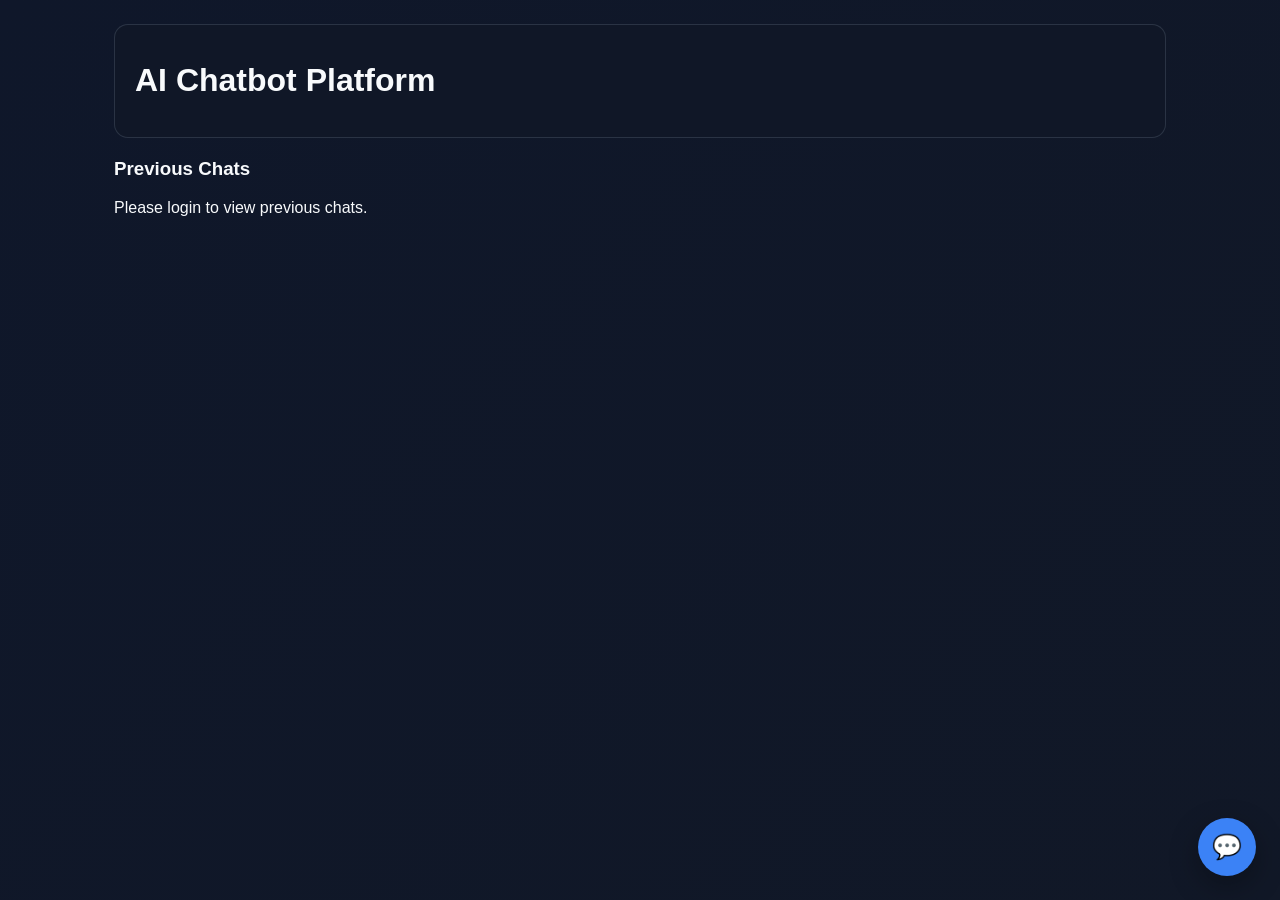
==== dashboard/index.html @ bbed1065 "Initial deployment-ready version" ====
<!DOCTYPE html>
<html lang="en">
<head>
<meta charset="UTF-8">
<meta name="viewport" content="width=device-width, initial-scale=1.0">
<title>Dashboard - AI Chatbot Platform</title>

<style>
*{box-sizing:border-box;margin:0;padding:0}

:root{
  --navy:#0f172a;
  --navy-hover:#172033;
  --cyan:#0ea5e9;
  --cyan-light:#e0f2fe;
  --bg:#f8fafc;
  --white:#fff;
  --border:#e2e8f0;
  --text:#0f172a;
  --muted:#64748b;
  --green:#16a34a;
  --green-bg:#dcfce7;
  --red:#dc2626;
  --red-bg:#fee2e2;
}

body{
  font-family:Inter,Arial,sans-serif;
  background:var(--bg);
  color:var(--text);
  min-height:100vh;
}

.dashboard{min-height:100vh}

.sidebar{
  position:fixed;
  left:0;
  top:0;
  bottom:0;
  width:248px;
  background:var(--navy);
  color:#fff;
  padding:24px 16px;
  z-index:100;
  overflow-y:auto;
}

.brand{
  display:flex;
  align-items:center;
  gap:11px;
  padding:0 8px 30px;
}

.brand-icon{
  width:30px;
  height:30px;
  border-radius:9px;
  background:linear-gradient(135deg,#38bdf8,#0ea5e9);
  display:flex;
  align-items:center;
  justify-content:center;
  font-size:11px;
  font-weight:800;
}

.brand h2{font-size:16px;line-height:1}
.brand h2 span{color:#38bdf8}
.brand small{
  display:block;
  margin-top:5px;
  color:#94a3b8;
  font-size:10px;
}

.menu-label{
  padding:0 10px 9px;
  color:#64748b;
  font-size:9px;
  font-weight:700;
  text-transform:uppercase;
  letter-spacing:.08em;
}

.nav{
  display:flex;
  flex-direction:column;
  gap:4px;
}

.nav a{
  position:relative;
  display:flex;
  align-items:center;
  gap:10px;
  color:#94a3b8;
  text-decoration:none;
  padding:10px 11px;
  border-radius:9px;
  font-size:12px;
  transition:.2s;
}

.nav a:hover{
  background:#172033;
  color:#fff;
}

.nav a.active{
  background:#172033;
  color:#fff;
}

.nav a.active:before{
  content:"";
  position:absolute;
  left:0;
  top:8px;
  bottom:8px;
  width:3px;
  border-radius:4px;
  background:#38bdf8;
}

.nav-icon{
  width:19px;
  text-align:center;
  font-size:14px;
}

.logout-area{
  position:absolute;
  left:16px;
  right:16px;
  bottom:20px;
}

.logout-btn{
  width:100%;
  border:1px solid #263449;
  background:#172033;
  color:#cbd5e1;
  padding:10px 11px;
  border-radius:9px;
  cursor:pointer;
  font-size:12px;
  text-align:left;
  transition:.2s;
}

.logout-btn:hover{
  background:#1e293b;
  color:#fff;
}

.main{
  margin-left:248px;
  width:calc(100% - 248px);
  min-height:100vh;
  padding:30px 32px 40px;
}

.topbar{
  display:flex;
  justify-content:space-between;
  align-items:center;
  gap:20px;
  margin-bottom:25px;
}

.title h1{
  font-size:29px;
  letter-spacing:-.6px;
  margin-bottom:5px;
}

.title p{
  color:var(--muted);
  font-size:12px;
}

.user-box{
  display:flex;
  align-items:center;
  gap:9px;
  background:#fff;
  border:1px solid var(--border);
  border-radius:11px;
  padding:8px 12px;
}

.user-avatar{
  width:32px;
  height:32px;
  border-radius:50%;
  background:var(--cyan-light);
  color:#0284c7;
  display:flex;
  align-items:center;
  justify-content:center;
  font-size:12px;
  font-weight:700;
}

.user-info strong{
  display:block;
  font-size:11px;
}

.user-info span{
  display:block;
  margin-top:3px;
  color:var(--muted);
  font-size:9px;
}

.error{
  display:none;
  background:var(--red-bg);
  color:#991b1b;
  border:1px solid #fecaca;
  border-radius:10px;
  padding:11px 13px;
  margin-bottom:18px;
  font-size:12px;
}

.stats{
  display:grid;
  grid-template-columns:repeat(4,minmax(0,1fr));
  gap:16px;
  margin-bottom:22px;
}

.card{
  background:#fff;
  border:1px solid var(--border);
  border-radius:14px;
  padding:20px;
  box-shadow:0 3px 12px rgba(15,23,42,.025);
}

.stat-card{transition:.2s}
.stat-card:hover{
  border-color:#cbd5e1;
  transform:translateY(-1px);
  box-shadow:0 8px 20px rgba(15,23,42,.06);
}

.stat-top{
  display:flex;
  justify-content:space-between;
  align-items:center;
  margin-bottom:14px;
}

.stat-label{
  color:var(--muted);
  font-size:11px;
  font-weight:650;
}

.stat-icon{
  width:36px;
  height:36px;
  border-radius:10px;
  background:var(--cyan-light);
  color:#0284c7;
  display:flex;
  align-items:center;
  justify-content:center;
  font-size:15px;
}

.stat-value{
  font-size:27px;
  font-weight:750;
  letter-spacing:-.5px;
}

.section{margin-bottom:20px}

.section-header{
  display:flex;
  justify-content:space-between;
  align-items:center;
  margin-bottom:12px;
}

.section-header h2{
  font-size:16px;
}

.section-header p{
  color:var(--muted);
  font-size:11px;
  margin-top:4px;
}

.client-summary{
  display:flex;
  align-items:center;
  justify-content:space-between;
  gap:20px;
}

.client-summary-left{
  display:flex;
  align-items:center;
  gap:13px;
}

.client-icon{
  width:42px;
  height:42px;
  border-radius:11px;
  background:linear-gradient(135deg,#e0f2fe,#bae6fd);
  color:#0284c7;
  display:flex;
  align-items:center;
  justify-content:center;
  font-weight:800;
}

.client-summary h3{
  font-size:14px;
  margin-bottom:4px;
}

.client-summary p{
  color:var(--muted);
  font-size:11px;
}

.status{
  display:inline-flex;
  align-items:center;
  gap:5px;
  background:var(--green-bg);
  color:#15803d;
  padding:5px 9px;
  border-radius:20px;
  font-size:9px;
  font-weight:700;
}

.status-dot{
  width:5px;
  height:5px;
  border-radius:50%;
  background:#16a34a;
}

.link-btn{
  border:0;
  background:var(--navy);
  color:#fff;
  border-radius:8px;
  padding:9px 12px;
  text-decoration:none;
  font-size:10px;
  font-weight:650;
}

.link-btn:hover{background:#1e293b}

.grid-2{
  display:grid;
  grid-template-columns:1fr 1fr;
  gap:16px;
}

.activity-item{
  display:flex;
  gap:11px;
  padding:12px 0;
  border-bottom:1px solid #f1f5f9;
}

.activity-item:last-child{border-bottom:0}

.activity-icon{
  width:32px;
  height:32px;
  border-radius:9px;
  background:#f0f9ff;
  color:#0284c7;
  display:flex;
  align-items:center;
  justify-content:center;
  flex-shrink:0;
}

.activity-item strong{
  display:block;
  font-size:11px;
}

.activity-item span{
  display:block;
  color:var(--muted);
  font-size:10px;
  margin-top:3px;
}

.quick-actions{
  display:grid;
  grid-template-columns:repeat(3,1fr);
  gap:12px;
}

.quick-action{
  display:flex;
  align-items:center;
  gap:10px;
  padding:14px;
  border:1px solid var(--border);
  border-radius:11px;
  text-decoration:none;
  color:var(--text);
  transition:.2s;
}

.quick-action:hover{
  border-color:#bae6fd;
  transform:translateY(-1px);
  box-shadow:0 5px 14px rgba(15,23,42,.05);
}

.quick-action-icon{
  width:35px;
  height:35px;
  border-radius:9px;
  background:#f0f9ff;
  display:flex;
  align-items:center;
  justify-content:center;
}

.quick-action strong{
  display:block;
  font-size:11px;
}

.quick-action span{
  display:block;
  color:var(--muted);
  font-size:9px;
  margin-top:3px;
}

@media(max-width:1050px){
  .stats{grid-template-columns:repeat(2,1fr)}
}

@media(max-width:900px){
  .sidebar{width:215px}
  .main{
    margin-left:215px;
    width:calc(100% - 215px);
  }
  .grid-2{grid-template-columns:1fr}
}

@media(max-width:760px){
  .sidebar{
    position:relative;
    width:100%;
    height:auto;
    padding-bottom:18px;
  }

  .logout-area{
    position:static;
    margin-top:15px;
  }

  .main{
    margin-left:0;
    width:100%;
    padding:22px 18px 35px;
  }

  .topbar{
    align-items:flex-start;
    flex-direction:column;
  }

  .user-box{width:100%}
}

@media(max-width:500px){
  .stats{grid-template-columns:1fr}
  .quick-actions{grid-template-columns:1fr}
  .client-summary{
    align-items:flex-start;
    flex-direction:column;
  }
}
</style>
</head>

<body>

<div class="dashboard">

<aside class="sidebar">

  <div class="brand">
    <div class="brand-icon">AI</div>
    <div>
      <h2>AI <span>Chatbot</span></h2>
      <small>Admin Platform</small>
    </div>
  </div>

  <div class="menu-label">Main Menu</div>

  <nav class="nav">
    <a href="index.html" class="active">
      <span class="nav-icon">📊</span>
      <span>Dashboard</span>
    </a>

    <a href="clients.html">
      <span class="nav-icon">👥</span>
      <span>Clients</span>
    </a>

    <a href="chatbot-settings.html">
      <span class="nav-icon">🤖</span>
      <span>Chatbot Settings</span>
    </a>

    <a href="knowledge-base.html">
      <span class="nav-icon">📚</span>
      <span>Knowledge Base</span>
    </a>

    <a href="conversations.html">
      <span class="nav-icon">💬</span>
      <span>Conversations</span>
    </a>

    <a href="analytics.html">
      <span class="nav-icon">📈</span>
      <span>Analytics</span>
    </a>
  </nav>

  <div class="logout-area">
    <button class="logout-btn" onclick="logout()">↪ &nbsp; Logout</button>
  </div>

</aside>

<main class="main">

  <div class="topbar">
    <div class="title">
      <h1>Dashboard</h1>
      <p>Overview of your AI chatbot platform.</p>
    </div>

    <div class="user-box">
      <div class="user-avatar" id="userAvatar">U</div>
      <div class="user-info">
        <strong id="userName">Loading...</strong>
        <span id="userRole">Authenticated</span>
      </div>
    </div>
  </div>

  <div class="error" id="errorBox"></div>

  <div class="stats">

    <div class="card stat-card">
      <div class="stat-top">
        <span class="stat-label">Clients</span>
        <div class="stat-icon">👥</div>
      </div>
      <div class="stat-value" id="clientCount">—</div>
    </div>

    <div class="card stat-card">
      <div class="stat-top">
        <span class="stat-label">Visitors</span>
        <div class="stat-icon">👤</div>
      </div>
      <div class="stat-value" id="visitorCount">—</div>
    </div>

    <div class="card stat-card">
      <div class="stat-top">
        <span class="stat-label">Conversations</span>
        <div class="stat-icon">💬</div>
      </div>
      <div class="stat-value" id="conversationCount">—</div>
    </div>

    <div class="card stat-card">
      <div class="stat-top">
        <span class="stat-label">Documents</span>
        <div class="stat-icon">📚</div>
      </div>
      <div class="stat-value" id="documentCount">—</div>
    </div>

  </div>

  <section class="section">

    <div class="section-header">
      <div>
        <h2>Clients</h2>
        <p>Manage your connected client chatbots.</p>
      </div>
      <a class="link-btn" href="clients.html">View All</a>
    </div>

    <div class="card" id="clientsContainer">
      <div class="activity-item">
        <div class="activity-icon">⏳</div>
        <div>
          <strong>Loading clients...</strong>
          <span>Please wait.</span>
        </div>
      </div>
    </div>

  </section>

  <div class="grid-2">

    <section class="section">

      <div class="section-header">
        <div>
          <h2>Platform Status</h2>
          <p>Current service status.</p>
        </div>
      </div>

      <div class="card">

        <div class="activity-item">
          <div class="activity-icon">✓</div>
          <div>
            <strong>API</strong>
            <span>Operational</span>
          </div>
          <span class="status" style="margin-left:auto">Online</span>
        </div>

        <div class="activity-item">
          <div class="activity-icon">🤖</div>
          <div>
            <strong>AI Chatbot</strong>
            <span>Response service</span>
          </div>
          <span class="status" style="margin-left:auto">Online</span>
        </div>

        <div class="activity-item">
          <div class="activity-icon">🗄️</div>
          <div>
            <strong>MongoDB</strong>
            <span>Database connection</span>
          </div>
          <span class="status" style="margin-left:auto">Online</span>
        </div>

      </div>

    </section>

    <section class="section">

      <div class="section-header">
        <div>
          <h2>Recent Activity</h2>
          <p>Latest platform activity.</p>
        </div>
      </div>

      <div class="card">

        <div class="activity-item">
          <div class="activity-icon">💬</div>
          <div>
            <strong>Conversations</strong>
            <span>Chatbot conversations are being recorded.</span>
          </div>
        </div>

        <div class="activity-item">
          <div class="activity-icon">📊</div>
          <div>
            <strong>Analytics</strong>
            <span>Live MongoDB analytics are available.</span>
          </div>
        </div>

        <div class="activity-item">
          <div class="activity-icon">🔐</div>
          <div>
            <strong>Authentication</strong>
            <span>Your dashboard session is active.</span>
          </div>
        </div>

      </div>

    </section>

  </div>

  <section class="section">

    <div class="section-header">
      <div>
        <h2>Quick Actions</h2>
        <p>Jump directly to common platform tasks.</p>
      </div>
    </div>

    <div class="card">
      <div class="quick-actions">

        <a class="quick-action" href="clients.html">
          <div class="quick-action-icon">👥</div>
          <div>
            <strong>Manage Clients</strong>
            <span>View and configure clients</span>
          </div>
        </a>

        <a class="quick-action" href="chatbot-settings.html">
          <div class="quick-action-icon">🤖</div>
          <div>
            <strong>Chatbot Settings</strong>
            <span>Configure your AI agent</span>
          </div>
        </a>

        <a class="quick-action" href="knowledge-base.html">
          <div class="quick-action-icon">📚</div>
          <div>
            <strong>Knowledge Base</strong>
            <span>Upload AI knowledge</span>
          </div>
        </a>

      </div>
    </div>

  </section>

</main>
</div>

<script>
const API_BASE="http://127.0.0.1:8000";

function getToken(){
  return localStorage.getItem("access_token") ||
    localStorage.getItem("accessToken") ||
    localStorage.getItem("token") ||
    sessionStorage.getItem("access_token") ||
    sessionStorage.getItem("accessToken") ||
    sessionStorage.getItem("token") || "";
}

function authHeaders(){
  const token=getToken();
  return token ? {Authorization:`Bearer ${token}`} : {};
}

async function apiFetch(url,options={}){
  const response=await fetch(url,{
    ...options,
    headers:{
      ...authHeaders(),
      ...(options.headers||{})
    }
  });

  if(response.status===401){
    logout();
    throw new Error("Not authenticated");
  }

  return response;
}

function logout(){
  [
    "access_token",
    "accessToken",
    "token",
    "user"
  ].forEach(k=>{
    localStorage.removeItem(k);
    sessionStorage.removeItem(k);
  });

  window.location.href="../frontend/index.html";
}

function showError(message){
  const box=document.getElementById("errorBox");
  box.textContent=message;
  box.style.display="block";
}

function formatNumber(value){
  if(value===null || value===undefined) return "—";
  const n=Number(value);
  return Number.isNaN(n) ? "—" : n.toLocaleString();
}

function escapeHtml(value){
  return String(value??"")
    .replace(/&/g,"&amp;")
    .replace(/</g,"&lt;")
    .replace(/>/g,"&gt;")
    .replace(/"/g,"&quot;")
    .replace(/'/g,"&#039;");
}

async function loadUser(){
  const response=await apiFetch(`${API_BASE}/auth/me`);
  if(!response.ok) throw new Error("Failed to load user.");

  const user=await response.json();

  const name=user.full_name || user.email || user.username || "User";

  document.getElementById("userName").textContent=name;
  document.getElementById("userRole").textContent=user.role || "Authenticated";
  document.getElementById("userAvatar").textContent=
    String(name).charAt(0).toUpperCase();

  localStorage.setItem("user",JSON.stringify(user));
}

async function loadClients(){
  const response=await apiFetch(`${API_BASE}/clients`);

  if(!response.ok) throw new Error("Failed to load clients.");

  const data=await response.json();

  const clients=Array.isArray(data)
    ? data
    : (data.clients || data.data || data.items || []);

  document.getElementById("clientCount").textContent=
    formatNumber(clients.length);

  const container=document.getElementById("clientsContainer");

  if(!clients.length){
    container.innerHTML=`
      <div class="activity-item">
        <div class="activity-icon">👥</div>
        <div>
          <strong>No clients yet</strong>
          <span>Create your first client to get started.</span>
        </div>
      </div>`;
    return;
  }

  container.innerHTML="";

  clients.slice(0,5).forEach(client=>{
    const id=client.client_id || client.id || client._id || "";
    const name=client.business_name || client.name || id || "Client";
    const website=client.website || "No website";

    const item=document.createElement("div");
    item.className="client-summary";

    item.innerHTML=`
      <div class="client-summary-left">
        <div class="client-icon">
          ${escapeHtml(String(name).charAt(0).toUpperCase())}
        </div>
        <div>
          <h3>${escapeHtml(name)}</h3>
          <p>${escapeHtml(website)}</p>
        </div>
      </div>

      <div style="display:flex;align-items:center;gap:10px">
        <span class="status">
          <span class="status-dot"></span>
          Active
        </span>
        <a class="link-btn"
           href="chatbot-settings.html?client_id=${encodeURIComponent(id)}">
          Configure
        </a>
      </div>`;

    container.appendChild(item);
  });
}

async function loadAnalytics(){
  const response=await apiFetch(`${API_BASE}/analytics`);

  if(!response.ok) throw new Error("Failed to load analytics.");

  const data=await response.json();
  const root=data.analytics || data.data || data;

  document.getElementById("visitorCount").textContent=
    formatNumber(root.visitors);

  document.getElementById("conversationCount").textContent=
    formatNumber(root.conversations);

  document.getElementById("documentCount").textContent=
    formatNumber(root.documents);
}

document.addEventListener("DOMContentLoaded",async()=>{
  if(!getToken()){
    window.location.href="../frontend/index.html";
    return;
  }

  try{
    await loadUser();
    await loadClients();
    await loadAnalytics();
  }catch(error){
    console.error(error);
    showError(error.message || "Failed to load dashboard.");
  }
});
</script>

</body>
</html>
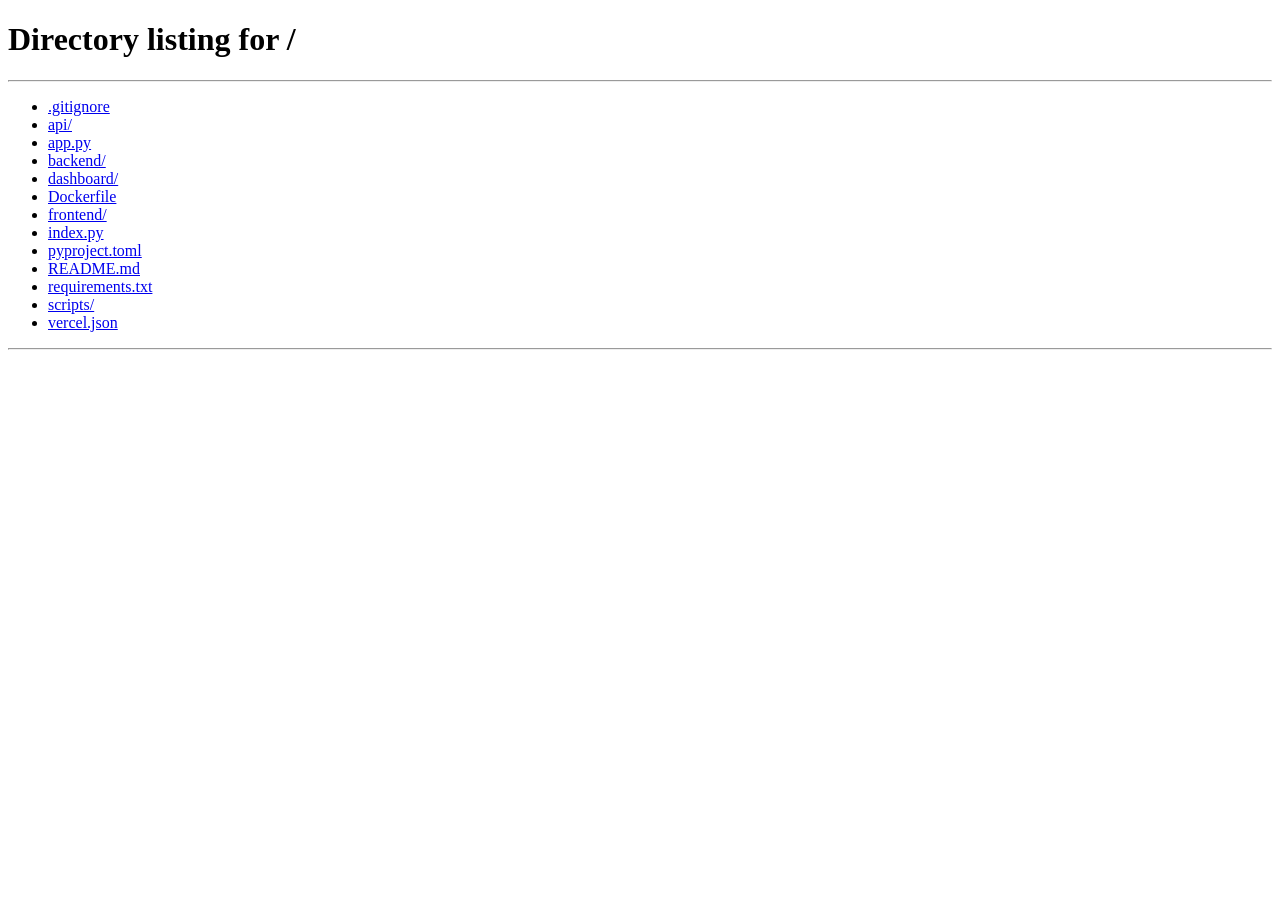
==== commit 4f4a9c92: "Complete frontend authentication and dashboard integration" ====
--- a/dashboard/index.html
+++ b/dashboard/index.html
@@ -6,7 +6,11 @@
 <title>Dashboard - AI Chatbot Platform</title>
 
 <style>
-*{box-sizing:border-box;margin:0;padding:0}
+*{
+  box-sizing:border-box;
+  margin:0;
+  padding:0;
+}
 
 :root{
   --navy:#0f172a;
@@ -31,7 +35,13 @@
   min-height:100vh;
 }
 
-.dashboard{min-height:100vh}
+.dashboard{
+  min-height:100vh;
+}
+
+/* =========================
+   SIDEBAR
+========================= */
 
 .sidebar{
   position:fixed;
@@ -65,8 +75,15 @@
   font-weight:800;
 }
 
-.brand h2{font-size:16px;line-height:1}
-.brand h2 span{color:#38bdf8}
+.brand h2{
+  font-size:16px;
+  line-height:1;
+}
+
+.brand h2 span{
+  color:#38bdf8;
+}
+
 .brand small{
   display:block;
   margin-top:5px;
@@ -154,6 +171,10 @@
   color:#fff;
 }
 
+/* =========================
+   MAIN
+========================= */
+
 .main{
   margin-left:248px;
   width:calc(100% - 248px);
@@ -215,6 +236,10 @@
   font-size:9px;
 }
 
+/* =========================
+   ERROR
+========================= */
+
 .error{
   display:none;
   background:var(--red-bg);
@@ -226,6 +251,10 @@
   font-size:12px;
 }
 
+/* =========================
+   STATS
+========================= */
+
 .stats{
   display:grid;
   grid-template-columns:repeat(4,minmax(0,1fr));
@@ -241,7 +270,10 @@
   box-shadow:0 3px 12px rgba(15,23,42,.025);
 }
 
-.stat-card{transition:.2s}
+.stat-card{
+  transition:.2s;
+}
+
 .stat-card:hover{
   border-color:#cbd5e1;
   transform:translateY(-1px);
@@ -279,7 +311,13 @@
   letter-spacing:-.5px;
 }
 
-.section{margin-bottom:20px}
+/* =========================
+   SECTIONS
+========================= */
+
+.section{
+  margin-bottom:20px;
+}
 
 .section-header{
   display:flex;
@@ -297,6 +335,10 @@
   font-size:11px;
   margin-top:4px;
 }
+
+/* =========================
+   CLIENT SUMMARY
+========================= */
 
 .client-summary{
   display:flex;
@@ -333,6 +375,10 @@
   font-size:11px;
 }
 
+/* =========================
+   STATUS
+========================= */
+
 .status{
   display:inline-flex;
   align-items:center;
@@ -352,6 +398,10 @@
   background:#16a34a;
 }
 
+/* =========================
+   BUTTON
+========================= */
+
 .link-btn{
   border:0;
   background:var(--navy);
@@ -361,15 +411,27 @@
   text-decoration:none;
   font-size:10px;
   font-weight:650;
-}
-
-.link-btn:hover{background:#1e293b}
+  display:inline-block;
+  cursor:pointer;
+}
+
+.link-btn:hover{
+  background:#1e293b;
+}
+
+/* =========================
+   GRID
+========================= */
 
 .grid-2{
   display:grid;
   grid-template-columns:1fr 1fr;
   gap:16px;
 }
+
+/* =========================
+   ACTIVITY
+========================= */
 
 .activity-item{
   display:flex;
@@ -378,7 +440,9 @@
   border-bottom:1px solid #f1f5f9;
 }
 
-.activity-item:last-child{border-bottom:0}
+.activity-item:last-child{
+  border-bottom:0;
+}
 
 .activity-icon{
   width:32px;
@@ -404,6 +468,10 @@
   margin-top:3px;
 }
 
+/* =========================
+   QUICK ACTIONS
+========================= */
+
 .quick-actions{
   display:grid;
   grid-template-columns:repeat(3,1fr);
@@ -450,20 +518,37 @@
   margin-top:3px;
 }
 
+/* =========================
+   RESPONSIVE
+========================= */
+
 @media(max-width:1050px){
-  .stats{grid-template-columns:repeat(2,1fr)}
+
+  .stats{
+    grid-template-columns:repeat(2,1fr);
+  }
+
 }
 
 @media(max-width:900px){
-  .sidebar{width:215px}
+
+  .sidebar{
+    width:215px;
+  }
+
   .main{
     margin-left:215px;
     width:calc(100% - 215px);
   }
-  .grid-2{grid-template-columns:1fr}
+
+  .grid-2{
+    grid-template-columns:1fr;
+  }
+
 }
 
 @media(max-width:760px){
+
   .sidebar{
     position:relative;
     width:100%;
@@ -487,16 +572,27 @@
     flex-direction:column;
   }
 
-  .user-box{width:100%}
+  .user-box{
+    width:100%;
+  }
+
 }
 
 @media(max-width:500px){
-  .stats{grid-template-columns:1fr}
-  .quick-actions{grid-template-columns:1fr}
+
+  .stats{
+    grid-template-columns:1fr;
+  }
+
+  .quick-actions{
+    grid-template-columns:1fr;
+  }
+
   .client-summary{
     align-items:flex-start;
     flex-direction:column;
   }
+
 }
 </style>
 </head>
@@ -505,210 +601,509 @@
 
 <div class="dashboard">
 
+<!-- =========================
+     SIDEBAR
+========================= -->
+
 <aside class="sidebar">
 
   <div class="brand">
-    <div class="brand-icon">AI</div>
+
+    <div class="brand-icon">
+      AI
+    </div>
+
     <div>
-      <h2>AI <span>Chatbot</span></h2>
-      <small>Admin Platform</small>
+
+      <h2>
+        AI <span>Chatbot</span>
+      </h2>
+
+      <small>
+        Admin Platform
+      </small>
+
     </div>
+
   </div>
 
-  <div class="menu-label">Main Menu</div>
+  <div class="menu-label">
+    Main Menu
+  </div>
 
   <nav class="nav">
-    <a href="index.html" class="active">
+
+    <a href="/dashboard/" class="active">
       <span class="nav-icon">📊</span>
       <span>Dashboard</span>
     </a>
 
-    <a href="clients.html">
+    <a href="/dashboard/clients.html">
       <span class="nav-icon">👥</span>
       <span>Clients</span>
     </a>
 
-    <a href="chatbot-settings.html">
+    <a href="/dashboard/chatbot-settings.html">
       <span class="nav-icon">🤖</span>
       <span>Chatbot Settings</span>
     </a>
 
-    <a href="knowledge-base.html">
+    <a href="/dashboard/knowledge-base.html">
       <span class="nav-icon">📚</span>
       <span>Knowledge Base</span>
     </a>
 
-    <a href="conversations.html">
+    <a href="/dashboard/conversations.html">
       <span class="nav-icon">💬</span>
       <span>Conversations</span>
     </a>
 
-    <a href="analytics.html">
+    <a href="/dashboard/analytics.html">
       <span class="nav-icon">📈</span>
       <span>Analytics</span>
     </a>
+
   </nav>
 
   <div class="logout-area">
-    <button class="logout-btn" onclick="logout()">↪ &nbsp; Logout</button>
+
+    <button
+      class="logout-btn"
+      type="button"
+      onclick="logout()"
+    >
+      ↪ &nbsp; Logout
+    </button>
+
   </div>
 
 </aside>
 
+
+<!-- =========================
+     MAIN
+========================= -->
+
 <main class="main">
 
+  <!-- TOP BAR -->
+
   <div class="topbar">
+
     <div class="title">
-      <h1>Dashboard</h1>
-      <p>Overview of your AI chatbot platform.</p>
+
+      <h1>
+        Dashboard
+      </h1>
+
+      <p>
+        Overview of your AI chatbot platform.
+      </p>
+
     </div>
 
+
     <div class="user-box">
-      <div class="user-avatar" id="userAvatar">U</div>
+
+      <div
+        class="user-avatar"
+        id="userAvatar"
+      >
+        U
+      </div>
+
       <div class="user-info">
-        <strong id="userName">Loading...</strong>
-        <span id="userRole">Authenticated</span>
-      </div>
+
+        <strong id="userName">
+          Loading...
+        </strong>
+
+        <span id="userRole">
+          Authenticated
+        </span>
+
+      </div>
+
     </div>
+
   </div>
 
-  <div class="error" id="errorBox"></div>
+
+  <!-- ERROR -->
+
+  <div
+    class="error"
+    id="errorBox"
+  ></div>
+
+
+  <!-- =========================
+       STATS
+  ========================= -->
 
   <div class="stats">
 
     <div class="card stat-card">
+
       <div class="stat-top">
-        <span class="stat-label">Clients</span>
-        <div class="stat-icon">👥</div>
-      </div>
-      <div class="stat-value" id="clientCount">—</div>
+
+        <span class="stat-label">
+          Clients
+        </span>
+
+        <div class="stat-icon">
+          👥
+        </div>
+
+      </div>
+
+      <div
+        class="stat-value"
+        id="clientCount"
+      >
+        —
+      </div>
+
     </div>
 
+
     <div class="card stat-card">
+
       <div class="stat-top">
-        <span class="stat-label">Visitors</span>
-        <div class="stat-icon">👤</div>
-      </div>
-      <div class="stat-value" id="visitorCount">—</div>
+
+        <span class="stat-label">
+          Visitors
+        </span>
+
+        <div class="stat-icon">
+          👤
+        </div>
+
+      </div>
+
+      <div
+        class="stat-value"
+        id="visitorCount"
+      >
+        —
+      </div>
+
     </div>
 
+
     <div class="card stat-card">
+
       <div class="stat-top">
-        <span class="stat-label">Conversations</span>
-        <div class="stat-icon">💬</div>
-      </div>
-      <div class="stat-value" id="conversationCount">—</div>
+
+        <span class="stat-label">
+          Conversations
+        </span>
+
+        <div class="stat-icon">
+          💬
+        </div>
+
+      </div>
+
+      <div
+        class="stat-value"
+        id="conversationCount"
+      >
+        —
+      </div>
+
     </div>
 
+
     <div class="card stat-card">
+
       <div class="stat-top">
-        <span class="stat-label">Documents</span>
-        <div class="stat-icon">📚</div>
-      </div>
-      <div class="stat-value" id="documentCount">—</div>
+
+        <span class="stat-label">
+          Documents
+        </span>
+
+        <div class="stat-icon">
+          📚
+        </div>
+
+      </div>
+
+      <div
+        class="stat-value"
+        id="documentCount"
+      >
+        —
+      </div>
+
     </div>
 
   </div>
 
+
+  <!-- =========================
+       CLIENTS
+  ========================= -->
+
   <section class="section">
 
     <div class="section-header">
+
       <div>
-        <h2>Clients</h2>
-        <p>Manage your connected client chatbots.</p>
-      </div>
-      <a class="link-btn" href="clients.html">View All</a>
+
+        <h2>
+          Clients
+        </h2>
+
+        <p>
+          Manage your connected client chatbots.
+        </p>
+
+      </div>
+
+      <a
+        class="link-btn"
+        href="/dashboard/clients.html"
+      >
+        View All
+      </a>
+
     </div>
 
-    <div class="card" id="clientsContainer">
+
+    <div
+      class="card"
+      id="clientsContainer"
+    >
+
       <div class="activity-item">
-        <div class="activity-icon">⏳</div>
+
+        <div class="activity-icon">
+          ⏳
+        </div>
+
         <div>
-          <strong>Loading clients...</strong>
-          <span>Please wait.</span>
+
+          <strong>
+            Loading clients...
+          </strong>
+
+          <span>
+            Please wait.
+          </span>
+
         </div>
-      </div>
+
+      </div>
+
     </div>
 
   </section>
 
+
+  <!-- =========================
+       GRID 2
+  ========================= -->
+
   <div class="grid-2">
 
+
+    <!-- PLATFORM STATUS -->
+
     <section class="section">
 
       <div class="section-header">
+
         <div>
-          <h2>Platform Status</h2>
-          <p>Current service status.</p>
+
+          <h2>
+            Platform Status
+          </h2>
+
+          <p>
+            Current service status.
+          </p>
+
         </div>
-      </div>
+
+      </div>
+
 
       <div class="card">
 
+
         <div class="activity-item">
-          <div class="activity-icon">✓</div>
+
+          <div class="activity-icon">
+            ✓
+          </div>
+
           <div>
-            <strong>API</strong>
-            <span>Operational</span>
-          </div>
-          <span class="status" style="margin-left:auto">Online</span>
+
+            <strong>
+              API
+            </strong>
+
+            <span>
+              Operational
+            </span>
+
+          </div>
+
+          <span
+            class="status"
+            style="margin-left:auto"
+          >
+            Online
+          </span>
+
         </div>
 
+
         <div class="activity-item">
-          <div class="activity-icon">🤖</div>
+
+          <div class="activity-icon">
+            🤖
+          </div>
+
           <div>
-            <strong>AI Chatbot</strong>
-            <span>Response service</span>
-          </div>
-          <span class="status" style="margin-left:auto">Online</span>
+
+            <strong>
+              AI Chatbot
+            </strong>
+
+            <span>
+              Response service
+            </span>
+
+          </div>
+
+          <span
+            class="status"
+            style="margin-left:auto"
+          >
+            Online
+          </span>
+
         </div>
 
+
         <div class="activity-item">
-          <div class="activity-icon">🗄️</div>
+
+          <div class="activity-icon">
+            🗄️
+          </div>
+
           <div>
-            <strong>MongoDB</strong>
-            <span>Database connection</span>
-          </div>
-          <span class="status" style="margin-left:auto">Online</span>
+
+            <strong>
+              MongoDB
+            </strong>
+
+            <span>
+              Database connection
+            </span>
+
+          </div>
+
+          <span
+            class="status"
+            style="margin-left:auto"
+          >
+            Online
+          </span>
+
         </div>
 
       </div>
 
     </section>
 
+
+    <!-- RECENT ACTIVITY -->
+
     <section class="section">
 
       <div class="section-header">
+
         <div>
-          <h2>Recent Activity</h2>
-          <p>Latest platform activity.</p>
+
+          <h2>
+            Recent Activity
+          </h2>
+
+          <p>
+            Latest platform activity.
+          </p>
+
         </div>
-      </div>
+
+      </div>
+
 
       <div class="card">
 
+
         <div class="activity-item">
-          <div class="activity-icon">💬</div>
+
+          <div class="activity-icon">
+            💬
+          </div>
+
           <div>
-            <strong>Conversations</strong>
-            <span>Chatbot conversations are being recorded.</span>
-          </div>
+
+            <strong>
+              Conversations
+            </strong>
+
+            <span>
+              Chatbot conversations are being recorded.
+            </span>
+
+          </div>
+
         </div>
 
+
         <div class="activity-item">
-          <div class="activity-icon">📊</div>
+
+          <div class="activity-icon">
+            📊
+          </div>
+
           <div>
-            <strong>Analytics</strong>
-            <span>Live MongoDB analytics are available.</span>
-          </div>
+
+            <strong>
+              Analytics
+            </strong>
+
+            <span>
+              Live MongoDB analytics are available.
+            </span>
+
+          </div>
+
         </div>
 
+
         <div class="activity-item">
-          <div class="activity-icon">🔐</div>
+
+          <div class="activity-icon">
+            🔐
+          </div>
+
           <div>
-            <strong>Authentication</strong>
-            <span>Your dashboard session is active.</span>
-          </div>
+
+            <strong>
+              Authentication
+            </strong>
+
+            <span>
+              Your dashboard session is active.
+            </span>
+
+          </div>
+
         </div>
 
       </div>
@@ -717,232 +1112,660 @@
 
   </div>
 
+
+  <!-- =========================
+       QUICK ACTIONS
+  ========================= -->
+
   <section class="section">
 
     <div class="section-header">
+
       <div>
-        <h2>Quick Actions</h2>
-        <p>Jump directly to common platform tasks.</p>
-      </div>
+
+        <h2>
+          Quick Actions
+        </h2>
+
+        <p>
+          Jump directly to common platform tasks.
+        </p>
+
+      </div>
+
     </div>
 
+
     <div class="card">
+
       <div class="quick-actions">
 
-        <a class="quick-action" href="clients.html">
-          <div class="quick-action-icon">👥</div>
+
+        <a
+          class="quick-action"
+          href="/dashboard/clients.html"
+        >
+
+          <div class="quick-action-icon">
+            👥
+          </div>
+
           <div>
-            <strong>Manage Clients</strong>
-            <span>View and configure clients</span>
-          </div>
+
+            <strong>
+              Manage Clients
+            </strong>
+
+            <span>
+              View and configure clients
+            </span>
+
+          </div>
+
         </a>
 
-        <a class="quick-action" href="chatbot-settings.html">
-          <div class="quick-action-icon">🤖</div>
+
+        <a
+          class="quick-action"
+          href="/dashboard/chatbot-settings.html"
+        >
+
+          <div class="quick-action-icon">
+            🤖
+          </div>
+
           <div>
-            <strong>Chatbot Settings</strong>
-            <span>Configure your AI agent</span>
-          </div>
+
+            <strong>
+              Chatbot Settings
+            </strong>
+
+            <span>
+              Configure your AI agent
+            </span>
+
+          </div>
+
         </a>
 
-        <a class="quick-action" href="knowledge-base.html">
-          <div class="quick-action-icon">📚</div>
+
+        <a
+          class="quick-action"
+          href="/dashboard/knowledge-base.html"
+        >
+
+          <div class="quick-action-icon">
+            📚
+          </div>
+
           <div>
-            <strong>Knowledge Base</strong>
-            <span>Upload AI knowledge</span>
-          </div>
+
+            <strong>
+              Knowledge Base
+            </strong>
+
+            <span>
+              Upload AI knowledge
+            </span>
+
+          </div>
+
         </a>
 
-      </div>
+
+      </div>
+
     </div>
 
   </section>
 
 </main>
+
 </div>
 
+
+<!-- =========================
+     JAVASCRIPT
+========================= -->
+
 <script>
-const API_BASE="http://127.0.0.1:8000";
+
+/*
+ * Local FastAPI server
+ *
+ * Current local server:
+ * http://127.0.0.1:8001
+ *
+ * Do NOT use /frontend/index.html.
+ * The frontend is served by FastAPI at "/".
+ */
+
+const API_BASE = "http://127.0.0.1:8001";
+
+
+/* =========================
+   TOKEN
+========================= */
 
 function getToken(){
-  return localStorage.getItem("access_token") ||
+
+  return (
+    localStorage.getItem("access_token") ||
     localStorage.getItem("accessToken") ||
     localStorage.getItem("token") ||
     sessionStorage.getItem("access_token") ||
     sessionStorage.getItem("accessToken") ||
-    sessionStorage.getItem("token") || "";
-}
+    sessionStorage.getItem("token") ||
+    ""
+  );
+
+}
+
+
+/* =========================
+   AUTH HEADERS
+========================= */
 
 function authHeaders(){
-  const token=getToken();
-  return token ? {Authorization:`Bearer ${token}`} : {};
-}
-
-async function apiFetch(url,options={}){
-  const response=await fetch(url,{
+
+  const token = getToken();
+
+  return token
+    ? {
+        Authorization: `Bearer ${token}`
+      }
+    : {};
+
+}
+
+
+/* =========================
+   API FETCH
+========================= */
+
+async function apiFetch(url, options = {}){
+
+  const response = await fetch(url, {
+
     ...options,
-    headers:{
+
+    headers: {
+
       ...authHeaders(),
-      ...(options.headers||{})
+
+      ...(options.headers || {})
+
     }
+
   });
 
-  if(response.status===401){
+
+  if(response.status === 401){
+
     logout();
+
     throw new Error("Not authenticated");
-  }
+
+  }
+
 
   return response;
-}
+
+}
+
+
+/* =========================
+   LOGOUT
+========================= */
 
 function logout(){
-  [
+
+  const keys = [
+
     "access_token",
     "accessToken",
     "token",
     "user"
-  ].forEach(k=>{
-    localStorage.removeItem(k);
-    sessionStorage.removeItem(k);
+
+  ];
+
+
+  keys.forEach(key => {
+
+    localStorage.removeItem(key);
+    sessionStorage.removeItem(key);
+
   });
 
-  window.location.href="../frontend/index.html";
-}
+
+  /*
+   * Frontend is served at "/"
+   * NOT /frontend/index.html
+   */
+
+  window.location.href = "/";
+
+}
+
+
+/* =========================
+   SHOW ERROR
+========================= */
 
 function showError(message){
-  const box=document.getElementById("errorBox");
-  box.textContent=message;
-  box.style.display="block";
-}
+
+  const box = document.getElementById("errorBox");
+
+  if(!box){
+    return;
+  }
+
+
+  box.textContent = message;
+
+  box.style.display = "block";
+
+}
+
+
+/* =========================
+   FORMAT NUMBER
+========================= */
 
 function formatNumber(value){
-  if(value===null || value===undefined) return "—";
-  const n=Number(value);
-  return Number.isNaN(n) ? "—" : n.toLocaleString();
-}
+
+  if(
+    value === null ||
+    value === undefined
+  ){
+
+    return "—";
+
+  }
+
+
+  const n = Number(value);
+
+
+  if(Number.isNaN(n)){
+
+    return "—";
+
+  }
+
+
+  return n.toLocaleString();
+
+}
+
+
+/* =========================
+   ESCAPE HTML
+========================= */
 
 function escapeHtml(value){
-  return String(value??"")
+
+  return String(value ?? "")
+
     .replace(/&/g,"&amp;")
+
     .replace(/</g,"&lt;")
+
     .replace(/>/g,"&gt;")
+
     .replace(/"/g,"&quot;")
+
     .replace(/'/g,"&#039;");
-}
+
+}
+
+
+/* =========================
+   LOAD USER
+========================= */
 
 async function loadUser(){
-  const response=await apiFetch(`${API_BASE}/auth/me`);
-  if(!response.ok) throw new Error("Failed to load user.");
-
-  const user=await response.json();
-
-  const name=user.full_name || user.email || user.username || "User";
-
-  document.getElementById("userName").textContent=name;
-  document.getElementById("userRole").textContent=user.role || "Authenticated";
-  document.getElementById("userAvatar").textContent=
-    String(name).charAt(0).toUpperCase();
-
-  localStorage.setItem("user",JSON.stringify(user));
-}
+
+  const response = await apiFetch(
+    `${API_BASE}/auth/me`
+  );
+
+
+  if(!response.ok){
+
+    throw new Error(
+      "Failed to load user."
+    );
+
+  }
+
+
+  const user = await response.json();
+
+
+  const name =
+    user.full_name ||
+    user.email ||
+    user.username ||
+    "User";
+
+
+  document.getElementById(
+    "userName"
+  ).textContent = name;
+
+
+  document.getElementById(
+    "userRole"
+  ).textContent =
+    user.role ||
+    "Authenticated";
+
+
+  document.getElementById(
+    "userAvatar"
+  ).textContent =
+    String(name)
+      .charAt(0)
+      .toUpperCase();
+
+
+  localStorage.setItem(
+    "user",
+    JSON.stringify(user)
+  );
+
+}
+
+
+/* =========================
+   LOAD CLIENTS
+========================= */
 
 async function loadClients(){
-  const response=await apiFetch(`${API_BASE}/clients`);
-
-  if(!response.ok) throw new Error("Failed to load clients.");
-
-  const data=await response.json();
-
-  const clients=Array.isArray(data)
-    ? data
-    : (data.clients || data.data || data.items || []);
-
-  document.getElementById("clientCount").textContent=
-    formatNumber(clients.length);
-
-  const container=document.getElementById("clientsContainer");
+
+  const response = await apiFetch(
+    `${API_BASE}/clients`
+  );
+
+
+  if(!response.ok){
+
+    throw new Error(
+      "Failed to load clients."
+    );
+
+  }
+
+
+  const data = await response.json();
+
+
+  const clients =
+    Array.isArray(data)
+      ? data
+      : (
+          data.clients ||
+          data.data ||
+          data.items ||
+          []
+        );
+
+
+  document.getElementById(
+    "clientCount"
+  ).textContent =
+    formatNumber(
+      clients.length
+    );
+
+
+  const container =
+    document.getElementById(
+      "clientsContainer"
+    );
+
 
   if(!clients.length){
-    container.innerHTML=`
+
+    container.innerHTML = `
+
       <div class="activity-item">
-        <div class="activity-icon">👥</div>
+
+        <div class="activity-icon">
+          👥
+        </div>
+
         <div>
-          <strong>No clients yet</strong>
-          <span>Create your first client to get started.</span>
+
+          <strong>
+            No clients yet
+          </strong>
+
+          <span>
+            Create your first client to get started.
+          </span>
+
         </div>
-      </div>`;
+
+      </div>
+
+    `;
+
     return;
-  }
-
-  container.innerHTML="";
-
-  clients.slice(0,5).forEach(client=>{
-    const id=client.client_id || client.id || client._id || "";
-    const name=client.business_name || client.name || id || "Client";
-    const website=client.website || "No website";
-
-    const item=document.createElement("div");
-    item.className="client-summary";
-
-    item.innerHTML=`
-      <div class="client-summary-left">
-        <div class="client-icon">
-          ${escapeHtml(String(name).charAt(0).toUpperCase())}
+
+  }
+
+
+  container.innerHTML = "";
+
+
+  clients
+    .slice(0,5)
+    .forEach(client => {
+
+
+      const id =
+        client.client_id ||
+        client.id ||
+        client._id ||
+        "";
+
+
+      const name =
+        client.business_name ||
+        client.name ||
+        id ||
+        "Client";
+
+
+      const website =
+        client.website ||
+        "No website";
+
+
+      const item =
+        document.createElement(
+          "div"
+        );
+
+
+      item.className =
+        "client-summary";
+
+
+      item.innerHTML = `
+
+        <div class="client-summary-left">
+
+          <div class="client-icon">
+
+            ${escapeHtml(
+              String(name)
+                .charAt(0)
+                .toUpperCase()
+            )}
+
+          </div>
+
+          <div>
+
+            <h3>
+              ${escapeHtml(name)}
+            </h3>
+
+            <p>
+              ${escapeHtml(website)}
+            </p>
+
+          </div>
+
         </div>
-        <div>
-          <h3>${escapeHtml(name)}</h3>
-          <p>${escapeHtml(website)}</p>
+
+
+        <div
+          style="
+            display:flex;
+            align-items:center;
+            gap:10px
+          "
+        >
+
+          <span class="status">
+
+            <span class="status-dot"></span>
+
+            Active
+
+          </span>
+
+
+          <a
+            class="link-btn"
+            href="/dashboard/chatbot-settings.html?client_id=${encodeURIComponent(id)}"
+          >
+            Configure
+          </a>
+
         </div>
-      </div>
-
-      <div style="display:flex;align-items:center;gap:10px">
-        <span class="status">
-          <span class="status-dot"></span>
-          Active
-        </span>
-        <a class="link-btn"
-           href="chatbot-settings.html?client_id=${encodeURIComponent(id)}">
-          Configure
-        </a>
-      </div>`;
-
-    container.appendChild(item);
-  });
-}
+
+      `;
+
+
+      container.appendChild(item);
+
+    });
+
+}
+
+
+/* =========================
+   LOAD ANALYTICS
+========================= */
 
 async function loadAnalytics(){
-  const response=await apiFetch(`${API_BASE}/analytics`);
-
-  if(!response.ok) throw new Error("Failed to load analytics.");
-
-  const data=await response.json();
-  const root=data.analytics || data.data || data;
-
-  document.getElementById("visitorCount").textContent=
-    formatNumber(root.visitors);
-
-  document.getElementById("conversationCount").textContent=
-    formatNumber(root.conversations);
-
-  document.getElementById("documentCount").textContent=
-    formatNumber(root.documents);
-}
-
-document.addEventListener("DOMContentLoaded",async()=>{
-  if(!getToken()){
-    window.location.href="../frontend/index.html";
-    return;
-  }
-
-  try{
-    await loadUser();
-    await loadClients();
-    await loadAnalytics();
-  }catch(error){
-    console.error(error);
-    showError(error.message || "Failed to load dashboard.");
-  }
-});
+
+  const response = await apiFetch(
+    `${API_BASE}/analytics`
+  );
+
+
+  if(!response.ok){
+
+    throw new Error(
+      "Failed to load analytics."
+    );
+
+  }
+
+
+  const data =
+    await response.json();
+
+
+  const root =
+    data.analytics ||
+    data.data ||
+    data;
+
+
+  document.getElementById(
+    "visitorCount"
+  ).textContent =
+    formatNumber(
+      root.visitors
+    );
+
+
+  document.getElementById(
+    "conversationCount"
+  ).textContent =
+    formatNumber(
+      root.conversations
+    );
+
+
+  document.getElementById(
+    "documentCount"
+  ).textContent =
+    formatNumber(
+      root.documents
+    );
+
+}
+
+
+/* =========================
+   INITIALIZE DASHBOARD
+========================= */
+
+document.addEventListener(
+  "DOMContentLoaded",
+  async () => {
+
+
+    /*
+     * If user isn't logged in,
+     * return to frontend homepage.
+     */
+
+    if(!getToken()){
+
+      window.location.href = "/";
+
+      return;
+
+    }
+
+
+    try{
+
+      await loadUser();
+
+      await loadClients();
+
+      await loadAnalytics();
+
+    }
+
+    catch(error){
+
+      console.error(
+        "Dashboard error:",
+        error
+      );
+
+
+      showError(
+        error.message ||
+        "Failed to load dashboard."
+      );
+
+    }
+
+  }
+);
+
 </script>
 
 </body>
